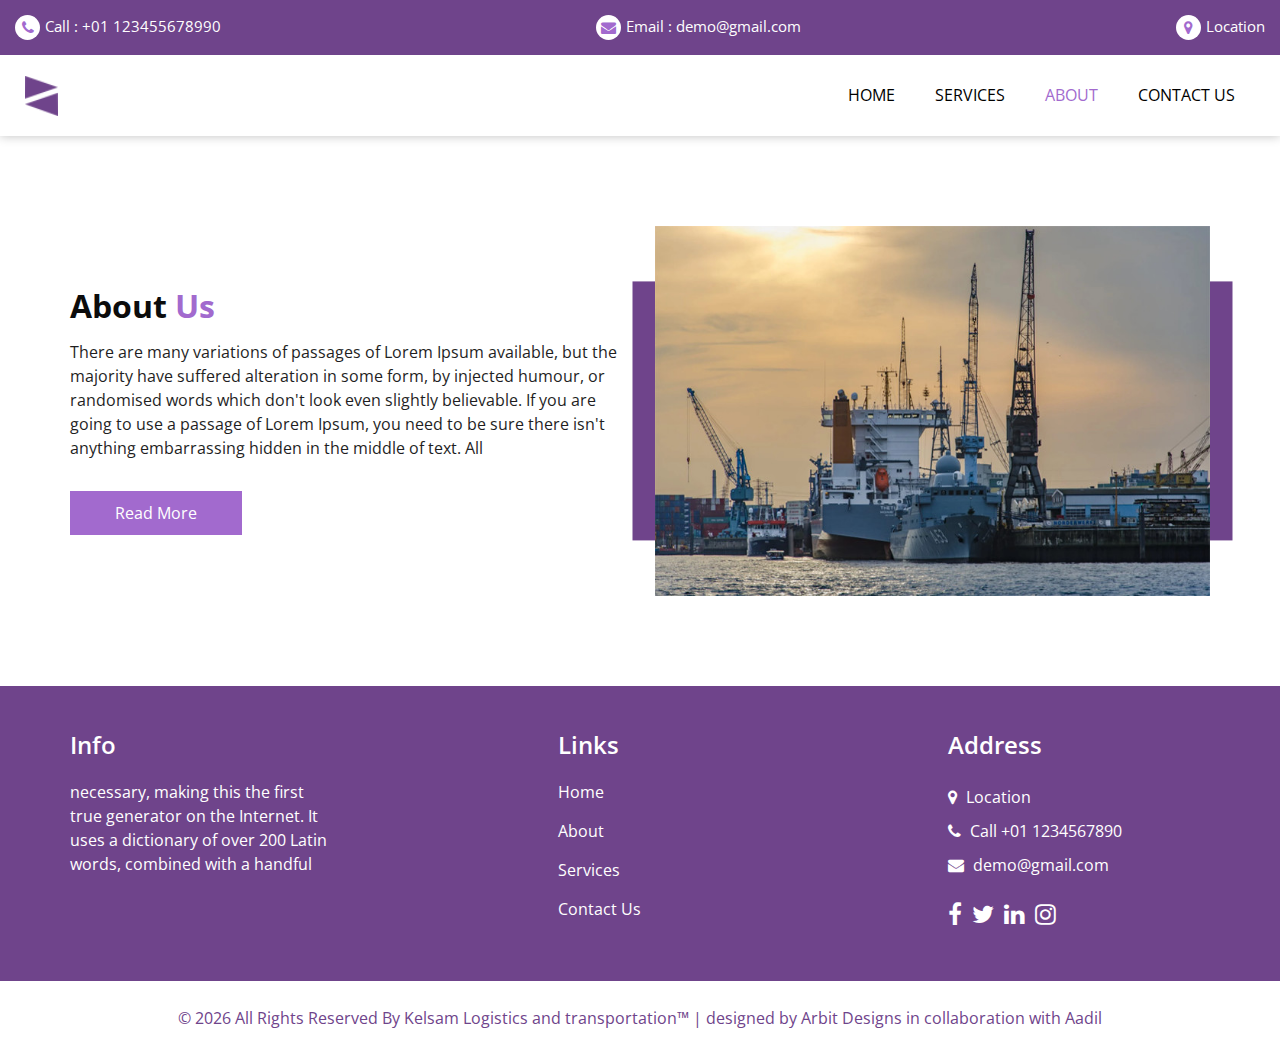
==== about.html @ 8632d066 "first commit" ====
<!DOCTYPE html>
<html>

<head>
  <!-- Basic -->
  <meta charset="utf-8" />
  <meta http-equiv="X-UA-Compatible" content="IE=edge" />
  <!-- Mobile Metas -->
  <meta name="viewport" content="width=device-width, initial-scale=1, shrink-to-fit=no" />
  <!-- Site Metas -->
  <meta name="keywords" content="" />
  <meta name="description" content="" />
  <meta name="author" content="" />
  <link rel="shortcut icon" href="images/fevicon.png" type="">

  <title> Carint </title>


  <!-- bootstrap core css -->
  <link rel="stylesheet" type="text/css" href="css/bootstrap.css" />

  <!-- fonts style -->
  <link href="https://fonts.googleapis.com/css2?family=Roboto:wght@400;500;700;900&display=swap" rel="stylesheet">

  <!--owl slider stylesheet -->
  <link rel="stylesheet" type="text/css" href="https://cdnjs.cloudflare.com/ajax/libs/OwlCarousel2/2.3.4/assets/owl.carousel.min.css" />

  <!-- font awesome style -->
  <link href="css/font-awesome.min.css" rel="stylesheet" />

  <!-- Custom styles for this template -->
  <link href="css/style.css" rel="stylesheet" />
  <!-- responsive style -->
  <link href="css/responsive.css" rel="stylesheet" />

</head>

<body class="sub_page">

  <div class="hero_area">
    <!-- header section strats -->
    <header class="header_section">
      <div class="header_top">
        <div class="container-fluid ">
          <div class="contact_nav">
            <a href="">
              <i class="fa fa-phone" aria-hidden="true"></i>
              <span>
                Call : +01 123455678990
              </span>
            </a>
            <a href="">
              <i class="fa fa-envelope" aria-hidden="true"></i>
              <span>
                Email : demo@gmail.com
              </span>
            </a>
            <a href="">
              <i class="fa fa-map-marker" aria-hidden="true"></i>
              <span>
                Location
              </span>
            </a>
          </div>
        </div>
      </div>
      <div class="header_bottom">
        <div class="container-fluid">
          <nav class="navbar navbar-expand-lg custom_nav-container ">
            <a class="navbar-brand" href="index.html">
              <span>
                <img src="images/Logo.png" alt="KELSAM-logo"> 
              </span>
            </a>

            <button class="navbar-toggler" type="button" data-toggle="collapse" data-target="#navbarSupportedContent" aria-controls="navbarSupportedContent" aria-expanded="false" aria-label="Toggle navigation">
              <span class=""> </span>
            </button>

            <div class="collapse navbar-collapse" id="navbarSupportedContent">
              <ul class="navbar-nav  ">
                <li class="nav-item ">
                  <a class="nav-link" href="index.html">Home </a>
                </li>
                <li class="nav-item">
                  <a class="nav-link" href="service.html">Services</a>
                </li>
                <li class="nav-item active">
                  <a class="nav-link" href="about.html"> About <span class="sr-only">(current)</span> </a>
                </li>
                <li class="nav-item">
                  <a class="nav-link" href="contact.html">Contact Us</a>
                </li>
              </ul>
            </div>
          </nav>
        </div>
      </div>
    </header>
    <!-- end header section -->
  </div>

  <!-- about section -->

  <section class="about_section layout_padding">
    <div class="container  ">
      <div class="row">
        <div class="col-md-6">
          <div class="detail-box">
            <div class="heading_container">
              <h2>
                About <span>Us</span>
              </h2>
            </div>
            <p>
              There are many variations of passages of Lorem Ipsum available, but the majority have suffered alteration
              in some form, by injected humour, or randomised words which don't look even slightly believable. If you
              are going to use a passage of Lorem Ipsum, you need to be sure there isn't anything embarrassing hidden in
              the middle of text. All
            </p>
            <a href="">
              Read More
            </a>
          </div>
        </div>
        <div class="col-md-6 ">
          <div class="img-box">
            <img src="images/about-img.jpg" alt="">
          </div>
        </div>

      </div>
    </div>
  </section>

  <!-- end about section -->

  <!-- info section -->

  <section class="info_section layout_padding2">
    <div class="container">
      <div class="row">
       
        <div class="col-md-6 col-lg-3 info_col">
          <div class="info_detail">
            <h4>
              Info
            </h4>
            <p>
              necessary, making this the first true generator on the Internet. It uses a dictionary of over 200 Latin words, combined with a handful
            </p>
          </div>
        </div>
        <div class="col-md-6 col-lg-2 mx-auto info_col">
          <div class="info_link_box">
            <h4>
              Links
            </h4>
            <div class="info_links">
              <a class="active" href="index.html">
                <img src="images/nav-bullet.png" alt="">
                Home
              </a>
              <a class="" href="about.html">
                <img src="images/nav-bullet.png" alt="">
                About
              </a>
              <a class="" href="service.html">
                <img src="images/nav-bullet.png" alt="">
                Services
              </a>

              <a class="" href="contact.html">
                <img src="images/nav-bullet.png" alt="">
                Contact Us
              </a>
            </div>
          </div>
        </div>
        <div class="col-md-6 col-lg-3 info_col">
          <div class="info_contact">
            <h4>
              Address
            </h4>
            <div class="contact_link_box">
              <a href="">
                <i class="fa fa-map-marker" aria-hidden="true"></i>
                <span>
                  Location
                </span>
              </a>
              <a href="">
                <i class="fa fa-phone" aria-hidden="true"></i>
                <span>
                  Call +01 1234567890
                </span>
              </a>
              <a href="">
                <i class="fa fa-envelope" aria-hidden="true"></i>
                <span>
                  demo@gmail.com
                </span>
              </a>
            </div>
          </div>
          <div class="info_social">
            <a href="">
              <i class="fa fa-facebook" aria-hidden="true"></i>
            </a>
            <a href="">
              <i class="fa fa-twitter" aria-hidden="true"></i>
            </a>
            <a href="">
              <i class="fa fa-linkedin" aria-hidden="true"></i>
            </a>
            <a href="">
              <i class="fa fa-instagram" aria-hidden="true"></i>
            </a>
          </div>
        </div>
      </div>
    </div>
  </section>

  <!-- end info section -->

  <!-- footer section -->
  <section class="footer_section">
    <div class="container">
      <p>
        &copy; <span id="displayYear"></span> All Rights Reserved By Kelsam Logistics and transportation™  | designed by
        <a href="https://linktr.ee/Chilanzi?fbclid=PAAaaZbAVQ19oEBJpkZBoxLBxNx_EGb9eyA1eBeSqSY6-qUxwlklkUInHiCkE_aem_AZzGArQMxjgry9e2qdXjUwQs8lI7xuVEhYE2EucS9WBijTis-1idcDqwNhis2NzFmyI">Arbit Designs</a> in collaboration with Aadil
      </p>
    </div>
  </section>
  <!-- footer section -->

  <!-- jQery -->
  <script type="text/javascript" src="js/jquery-3.4.1.min.js"></script>
  <!-- popper js -->
  <script src="https://cdn.jsdelivr.net/npm/popper.js@1.16.0/dist/umd/popper.min.js" integrity="sha384-Q6E9RHvbIyZFJoft+2mJbHaEWldlvI9IOYy5n3zV9zzTtmI3UksdQRVvoxMfooAo" crossorigin="anonymous">
  </script>
  <!-- bootstrap js -->
  <script type="text/javascript" src="js/bootstrap.js"></script>
  <!-- owl slider -->
  <script type="text/javascript" src="https://cdnjs.cloudflare.com/ajax/libs/OwlCarousel2/2.3.4/owl.carousel.min.js">
  </script>
  <!-- custom js -->
  <script type="text/javascript" src="js/custom.js"></script>
  <!-- Google Map -->
  <script src="https://maps.googleapis.com/maps/api/js?key=AIzaSyCh39n5U-4IoWpsVGUHWdqB6puEkhRLdmI&callback=myMap">
  </script>
  <!-- End Google Map -->

</body>

</html>
---- css/style.css ----
@import url("https://fonts.googleapis.com/css2?family=Lato:wght@400;700&family=Open+Sans:wght@300;400;600;700&display=swap");
body {
  font-family: "Open Sans", sans-serif;
  color: #0c0c0c;
  background-color: #ffffff;
  overflow-x: hidden;
}

.layout_padding {
  padding: 90px 0;
}

.layout_padding2 {
  padding: 75px 0;
}

.layout_padding2-top {
  padding-top: 75px;
}

.layout_padding2-bottom {
  padding-bottom: 75px;
}

.layout_padding-top {
  padding-top: 90px;
}

.layout_padding-bottom {
  padding-bottom: 90px;
}

.heading_container {
  display: flex;
  flex-direction: column;
  align-items: flex-start;
}
.heading_container h2 {
  position: relative;
  font-weight: bold;
  margin-bottom: 0;
}
.heading_container h2 span {
  color: #a26ace;
}
.heading_container p {
  margin-top: 10px;
  margin-bottom: 0;
}
.heading_container.heading_center {
  align-items: center;
  text-align: center;
}

a,
a:hover,
a:focus {
  text-decoration: none;
}

a:hover,
a:focus {
  color: initial;
}

.btn,
.btn:focus {
  outline: none !important;
  box-shadow: none;
}

/*header section*/
.hero_area {
  position: relative;
  min-height: 100vh;
  display: flex;
  flex-direction: column;
}

.sub_page .hero_area {
  min-height: auto;
}
.sub_page .header_section {
  margin-top: 0;
  box-shadow: 0 0 10px 0 rgba(0, 0, 0, 0.25);
}

.header_section .header_top {
  padding: 15px 0;
  background-color: #6f448b;
}
.header_section .header_top .contact_nav {
  display: flex;
  justify-content: space-between;
}
.header_section .header_top .contact_nav a {
  color: #ffffff;
  display: flex;
  font-size: 15px;
}
.header_section .header_top .contact_nav a i {
  margin-right: 5px;
  border-radius: 100%;
  background-color: #ffffff;
  width: 25px;
  height: 25px;
  display: flex;
  justify-content: center;
  align-items: center;
  color: #a26ace;
}
.header_section .header_top .contact_nav a:hover i {
  color: #6f448b;
}
.header_section .header_bottom {
  background-color: #ffffff;
  padding: 15px 0;
}
.header_section .header_bottom .container-fluid {
  padding-right: 25px;
  padding-left: 25px;
}

.navbar-brand span {
  font-weight: bold;
  font-size: 24px;
  color: #000000;
}

.custom_nav-container {
  padding: 0;
}
.custom_nav-container .navbar-nav {
  margin-left: auto;
}
.custom_nav-container .navbar-nav .nav-item .nav-link {
  padding: 5px 20px;
  color: #000000;
  text-align: center;
  text-transform: uppercase;
  border-radius: 5px;
  transition: all 0.3s;
}
.custom_nav-container .navbar-nav .nav-item:hover .nav-link, .custom_nav-container .navbar-nav .nav-item.active .nav-link {
  color: #a26ace;
}

.custom_nav-container .nav_search-btn {
  width: 35px;
  height: 35px;
  padding: 0;
  border: none;
  color: #000000;
}
.custom_nav-container .nav_search-btn:hover {
  color: #000000;
}

.custom_nav-container .navbar-toggler {
  outline: none;
}

.custom_nav-container .navbar-toggler {
  padding: 0;
  width: 37px;
  height: 42px;
  transition: all 0.3s;
}
.custom_nav-container .navbar-toggler span {
  display: block;
  width: 35px;
  height: 4px;
  background-color: #000000;
  margin: 7px 0;
  transition: all 0.3s;
  position: relative;
  border-radius: 5px;
  transition: all 0.3s;
}
.custom_nav-container .navbar-toggler span::before, .custom_nav-container .navbar-toggler span::after {
  content: "";
  position: absolute;
  left: 0;
  height: 100%;
  width: 100%;
  background-color: #000000;
  top: -10px;
  border-radius: 5px;
  transition: all 0.3s;
}
.custom_nav-container .navbar-toggler span::after {
  top: 10px;
}
.custom_nav-container .navbar-toggler[aria-expanded=true] {
  transform: rotate(360deg);
}
.custom_nav-container .navbar-toggler[aria-expanded=true] span {
  transform: rotate(45deg);
}
.custom_nav-container .navbar-toggler[aria-expanded=true] span::before, .custom_nav-container .navbar-toggler[aria-expanded=true] span::after {
  transform: rotate(90deg);
  top: 0;
}
.custom_nav-container .navbar-toggler[aria-expanded=true] .s-1 {
  transform: rotate(45deg);
  margin: 0;
  margin-bottom: -4px;
}
.custom_nav-container .navbar-toggler[aria-expanded=true] .s-2 {
  display: none;
}
.custom_nav-container .navbar-toggler[aria-expanded=true] .s-3 {
  transform: rotate(-45deg);
  margin: 0;
  margin-top: -4px;
}
.custom_nav-container .navbar-toggler[aria-expanded=false] .s-1,
.custom_nav-container .navbar-toggler[aria-expanded=false] .s-2,
.custom_nav-container .navbar-toggler[aria-expanded=false] .s-3 {
  transform: none;
}

/*end header section*/
/* slider section */
.slider_section {
  flex: 1;
  display: flex;
  align-items: center;
  position: relative;
}
.slider_section .slider_bg_box {
  position: absolute;
  top: 0;
  left: 0;
  width: 100%;
  height: 100%;
  overflow: hidden;
  z-index: -1;
}
.slider_section .slider_bg_box img {
  width: auto;
  height: auto;
  min-width: 100%;
  min-height: 100%;
}
.slider_section .slider_bg_box::before {
  content: "";
  position: absolute;
  top: 0;
  left: 0;
  width: 100%;
  height: 100%;
  background: linear-gradient(to right, rgba(37, 37, 37, 0.9), rgba(37, 37, 37, 0.7));
}
.slider_section .row {
  align-items: center;
}
.slider_section #customCarousel1 {
  width: 100%;
  position: unset;
}
.slider_section .detail-box {
  color: #6f448b;
}
.slider_section .detail-box h1 {
  font-weight: bold;
  text-transform: uppercase;
  margin-bottom: 15px;
  color: #ffffff;
}
.slider_section .detail-box p {
  color: #fefefe;
  font-size: 14px;
}
.slider_section .detail-box .btn-box {
  display: flex;
  margin: 0 -5px;
  margin-top: 25px;
}
.slider_section .detail-box .btn-box a {
  margin: 5px;
  text-align: center;
  width: 165px;
}
.slider_section .detail-box .btn-box .btn1 {
  display: inline-block;
  padding: 10px 15px;
  background-color: #a26ace;
  color: #ffffff;
  border-radius: 0;
  transition: all 0.3s;
  border: none;
}
.slider_section .detail-box .btn-box .btn1:hover {
  background-color: #7d3ab1;
}
.slider_section .detail-box .btn-box .btn2 {
  display: inline-block;
  padding: 10px 15px;
  background-color: #000000;
  color: #ffffff;
  border-radius: 0;
  transition: all 0.3s;
  border: none;
}
.slider_section .detail-box .btn-box .btn2:hover {
  background-color: black;
}
.slider_section .carousel-indicators {
  position: unset;
  margin: 0;
  justify-content: center;
  align-items: center;
  margin-top: 45px;
}
.slider_section .carousel-indicators li {
  background-color: #ffffff;
  width: 12px;
  height: 12px;
  border-radius: 100%;
  opacity: 1;
}
.slider_section .carousel-indicators li.active {
  width: 20px;
  height: 20px;
  background-color: #a26ace;
}

.service_section {
  position: relative;
}
.service_section .box {
  display: flex;
  margin-top: 45px;
  background-color: #f8f8f9;
  padding: 20px;
  border-radius: 5px;
}
.service_section .box .img-box {
  display: flex;
  justify-content: center;
  align-items: flex-start;
  width: 125px;
  min-width: 75px;
  height: 75px;
  margin-right: 25px;
}
.service_section .box .img-box img {
  max-width: 100%;
  max-height: 100%;
  transition: all 0.3s;
}
.service_section .box .detail-box h5 {
  font-weight: bold;
  text-transform: uppercase;
}
.service_section .box .detail-box a {
  color: #6f448b;
  font-weight: 600;
}
.service_section .box .detail-box a:hover {
  color: #a26ace;
}
.about_section .row {
  align-items: center;
}
.about_section .img-box {
  position: relative;
}
.about_section .img-box img {
  max-width: 100%;
  position: relative;
  z-index: 2;
}
.about_section .img-box::before, .about_section .img-box::after {
  content: "";
  position: absolute;
  top: 50%;
  width: 45px;
  height: 70%;
  background-color: #6f448b;
  z-index: 3;
}
.about_section .img-box::before {
  left: 0;
  z-index: 1;
  transform: translate(-50%, -50%);
}
.about_section .img-box::after {
  right: 0;
  z-index: 1;
  transform: translate(50%, -50%);
}
.about_section .detail-box p {
  color: #1f1f1f;
  margin-top: 15px;
}
.about_section .detail-box a {
  display: inline-block;
  padding: 10px 45px;
  background-color: #a26ace;
  color: #ffffff;
  border-radius: 0px;
  transition: all 0.3s;
  border: none;
  margin-top: 15px;
}
.about_section .detail-box a:hover {
  background-color: #7d3ab1;
}

.track_section {
  position: relative;
  color: #ffffff;
}
.track_section .track_bg_box {
  position: absolute;
  top: 0;
  left: 0;
  width: 100%;
  height: 100%;
  overflow: hidden;
  z-index: -1;
}
.track_section .track_bg_box img {
  width: auto;
  height: auto;
  min-width: 100%;
  min-height: 100%;
}
.track_section .track_bg_box::before {
  content: "";
  position: absolute;
  top: 0;
  left: 0;
  width: 100%;
  height: 100%;
  background: linear-gradient(to right, rgba(37, 37, 37, 0.95), rgba(37, 37, 37, 0.55));
}
.track_section p {
  font-size: 14px;
  margin-top: 15px;
  margin-bottom: 25px;
}
.track_section form {
  display: flex;
  align-items: stretch;
}
.track_section form input {
  background-color: #ffffff;
  border: none;
  flex: 2.5;
  outline: none;
  color: #000000;
  min-height: 42.4px;
  padding-left: 15px;
}
.track_section form input ::-moz-placeholder {
  color: #ffffff;
  opacity: 0.2;
}
.track_section form input ::placeholder {
  color: #ffffff;
  opacity: 0.2;
}
.track_section form button {
  flex: 1;
  display: inline-block;
  padding: 9px 30px;
  background-color: #a26ace;
  color: #ffffff;
  border-radius: 0;
  transition: all 0.3s;
  border: none;
  font-size: 15px;
  text-transform: uppercase;
}
.track_section form button:hover {
  background-color: #7d3ab1;
}

.client_section .client_container {
  width: 75%;
  margin-top: 45px;
}
.client_section .box {
  display: flex;
  flex-direction: column;
  margin-right: 5px;
}
.client_section .box .detail-box {
  border: 1px solid #dddddd;
  padding: 25px;
  margin-bottom: 25px;
}
.client_section .box .client_id {
  display: flex;
  align-items: center;
}
.client_section .box .client_id .img-box {
  position: relative;
  width: 75px;
  height: 75px;
}
.client_section .box .client_id .img-box img {
  width: 100%;
}
.client_section .box .client_id .name {
  margin-left: 15px;
}
.client_section .box .client_id .name h6 {
  color: #23242a;
  font-size: 18px;
  margin-bottom: 0;
}
.client_section .box .client_id .name p {
  margin-bottom: 0;
}
.client_section .carousel-wrap {
  margin: 0 auto;
  position: relative;
}
.client_section .owl-carousel .owl-nav .owl-prev,
.client_section .owl-carousel .owl-nav .owl-next {
  width: 50px;
  height: 50px;
  background-size: 18px;
  background-position: center;
  background-repeat: no-repeat;
  position: absolute;
  right: -15%;
  outline: none;
  background-color: #a26ace;
}
.client_section .owl-carousel .owl-nav .owl-prev:hover,
.client_section .owl-carousel .owl-nav .owl-next:hover {
  background-color: #161825;
}
.client_section .owl-carousel .owl-nav .owl-prev {
  top: 25%;
  background-image: url(../images/prev.png);
}
.client_section .owl-carousel .owl-nav .owl-next {
  top: calc(25% + 65px);
  background-image: url(../images/next.png);
}

.contact_section {
  position: relative;
  padding-bottom: 90px;
}
.contact_section .heading_container {
  margin-bottom: 25px;
}
.contact_section .heading_container h2 {
  text-transform: uppercase;
}
.contact_section .form_container {
  margin-right: 15px;
}
.contact_section .form_container input {
  width: 100%;
  border: none;
  height: 50px;
  margin-bottom: 25px;
  padding-left: 15px;
  outline: none;
  color: #101010;
  box-shadow: 0 0 5px 0 rgba(0, 0, 0, 0.15);
}
.contact_section .form_container input::-moz-placeholder {
  color: #6f448b;
}
.contact_section .form_container input::placeholder {
  color: #6f448b;
}
.contact_section .form_container input.message-box {
  height: 120px;
}
.contact_section .form_container button {
  border: none;
  text-transform: uppercase;
  display: inline-block;
  padding: 12px 55px;
  background-color: #a26ace;
  color: #ffffff;
  border-radius: 5px;
  transition: all 0.3s;
  border: none;
}
.contact_section .form_container button:hover {
  background-color: #7d3ab1;
}
.contact_section .map_container {
  height: 420px;
  overflow: hidden;
  display: flex;
  align-items: stretch;
  padding: 0;
}
.contact_section .map_container .map {
  height: 100%;
  flex: 1;
}
.contact_section .map_container .map #googleMap {
  height: 100%;
}

.info_section {
  background-color: #6f448b;
  color: #ffffff;
  padding: 45px 0 15px 0;
}
.info_section h4 {
  font-weight: 600;
  margin-bottom: 20px;
}
.info_section .info_col {
  margin-bottom: 30px;
}
.info_section .info_contact .contact_link_box {
  display: flex;
  flex-direction: column;
}
.info_section .info_contact .contact_link_box a {
  margin: 5px 0;
  color: #ffffff;
}
.info_section .info_contact .contact_link_box a i {
  margin-right: 5px;
}
.info_section .info_contact .contact_link_box a:hover {
  color: #a26ace;
}
.info_section .info_social {
  display: flex;
  margin-top: 20px;
  margin-bottom: 10px;
}
.info_section .info_social a {
  display: flex;
  justify-content: center;
  align-items: center;
  color: #ffffff;
  border-radius: 100%;
  margin-right: 10px;
  font-size: 24px;
}
.info_section .info_social a:hover {
  color: #a26ace;
}
.info_section .info_links {
  display: flex;
  flex-direction: column;
  flex-wrap: wrap;
}
.info_section .info_links a {
  display: flex;
  align-items: center;
  margin-bottom: 15px;
  color: #ffffff;
}
.info_section .info_links a:hover {
  color: #a26ace;
}
.info_section form input {
  border: none;
  border-bottom: 1px solid #ffffff;
  background-color: transparent;
  width: 100%;
  height: 45px;
  color: #ffffff;
  outline: none;
}
.info_section form input::-moz-placeholder {
  color: #ffffff;
}
.info_section form input::placeholder {
  color: #ffffff;
}
.info_section form button {
  width: 100%;
  text-align: center;
  display: inline-block;
  padding: 10px 55px;
  background-color: #a26ace;
  color: #ffffff;
  border-radius: 0;
  transition: all 0.3s;
  border: none;
  margin-top: 15px;
}
.info_section form button:hover {
  background-color: #7d3ab1;
}

/* footer section*/
.footer_section {
  position: relative;
  background-color: #ffffff;
  text-align: center;
}
.footer_section p {
  color: #6f448b;
  padding: 25px 0;
  margin: 0;
}
.footer_section p a {
  color: inherit;
}/*# sourceMappingURL=style.css.map */
---- css/responsive.css ----
@media (max-width: 1300px) {}

@media (max-width: 1120px) {}

@media (max-width: 992px) {
  .hero_area {
    min-height: auto;
  }

  .custom_nav-container .navbar-nav {
    padding-top: 15px;
    align-items: center;
  }


  .custom_nav-container .navbar-nav .nav-item .nav-link {
    padding: 5px 25px;
    margin: 5px 0;
  }

  .slider_section {
    padding: 75px 0;
  }


}

@media (max-width: 768px) {
  .about_section .img-box {
    margin-top: 45px;
  }

  .contact_section {
    padding-bottom: 0;
  }

  .contact_section .heading_container {
    padding-left: 15px;
  }

  .contact_section .map_container {
    margin-top: 45px;
  }

  .contact_section .form_container {
    padding: 0 15px;
    margin: 0;
  }

}

@media (max-width: 576px) {
  .header_section .header_top .contact_nav a span {
    display: none;
  }


  .client_section .client_container {
    width: 100%;
  }

  .client_section .box {
    margin: 0;
  }

  .owl-nav {
    display: flex;
    justify-content: center;
    margin-top: 45px;
  }

  .client_section .owl-carousel .owl-nav .owl-prev,
  .client_section .owl-carousel .owl-nav .owl-next {
    position: unset;
    margin: 0 2.5px;
  }
}

@media (max-width: 480px) {
  .slider_section .detail-box h1 {
    font-size: 2rem;
  }

  .track_section form {
    flex-direction: column;
    align-items: flex-start;
  }

  .track_section form input {
    width: 100%;
  }

  .track_section form button {
    padding: 10px 60px;
    margin-top: 10px;
  }
}

@media (max-width: 420px) {
  .service_section .box {
    flex-direction: column;
  }

  .service_section .box .img-box {
    justify-content: flex-start;
    margin-bottom: 15px;
  }
}

@media (max-width: 376px) {}

@media (min-width: 1200px) {
  .container {
    max-width: 1170px;
  }
}
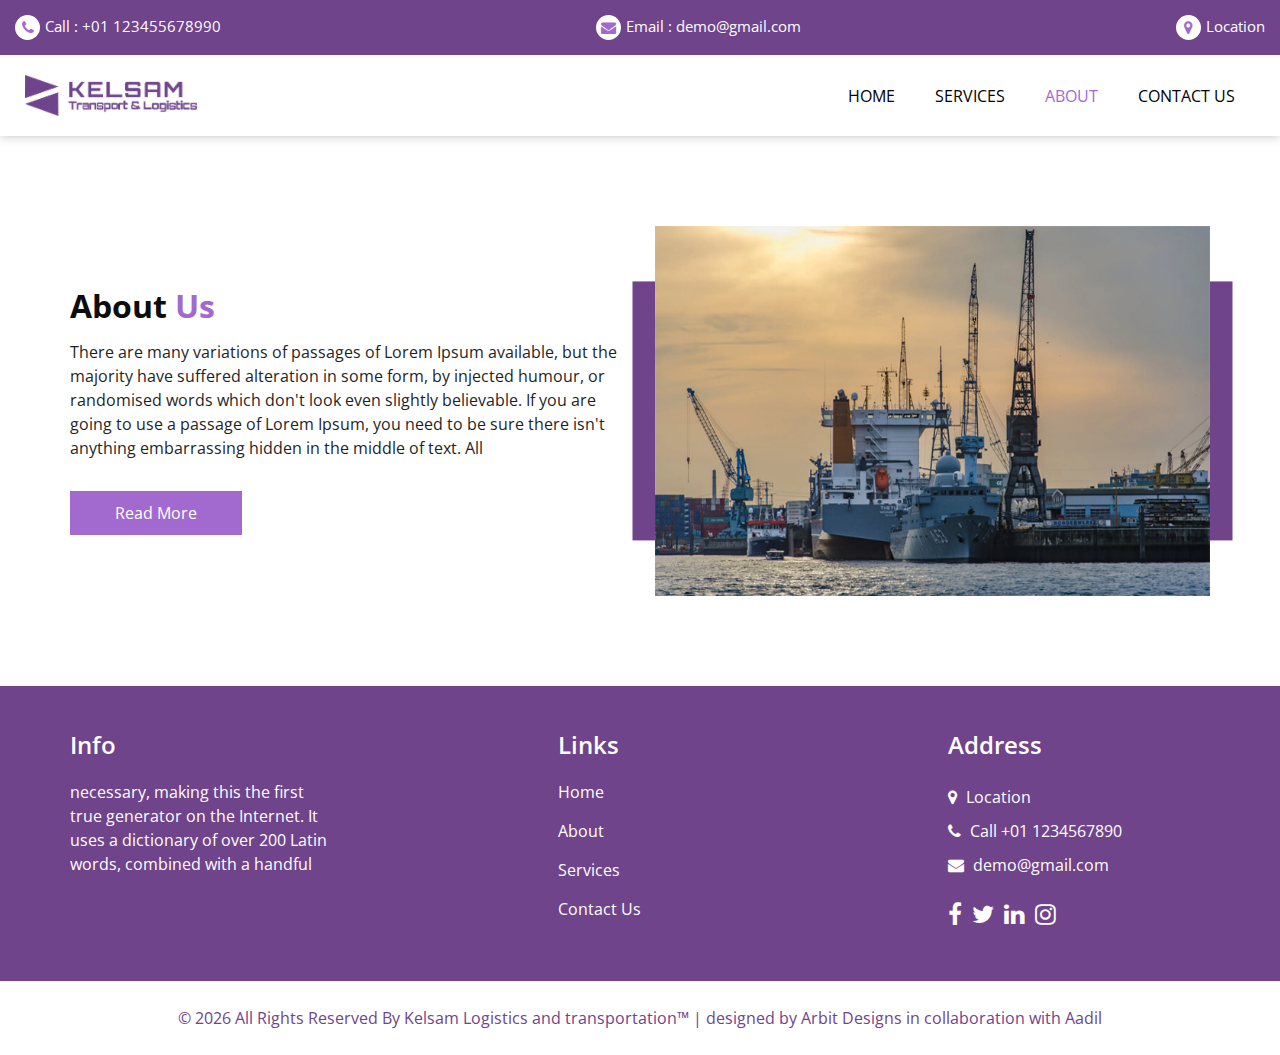
==== commit a200e656: "some updates" ====
--- a/about.html
+++ b/about.html
@@ -11,9 +11,9 @@
   <meta name="keywords" content="" />
   <meta name="description" content="" />
   <meta name="author" content="" />
-  <link rel="shortcut icon" href="images/fevicon.png" type="">
-
-  <title> Carint </title>
+  <link rel="shortcut icon" href="images/15x15.png" type="">
+
+  <title> About </title>
 
 
   <!-- bootstrap core css -->
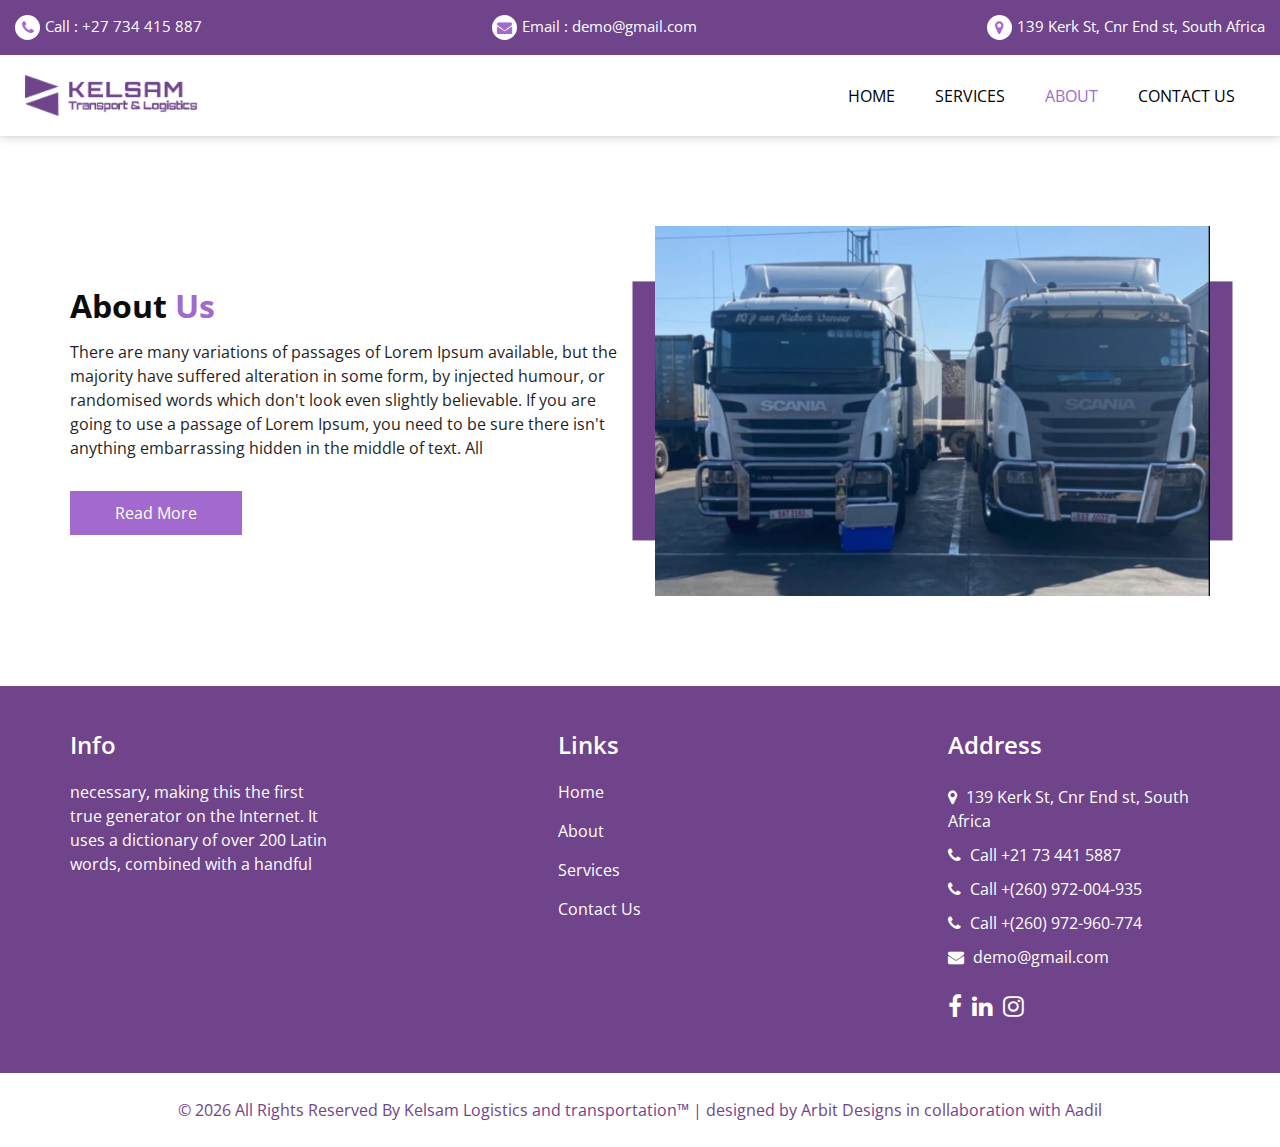
==== commit 1d4cb23c: "meta update" ====
--- a/about.html
+++ b/about.html
@@ -1,5 +1,5 @@
 <!DOCTYPE html>
-<html>
+<html lang="en">
 
 <head>
   <!-- Basic -->
@@ -8,9 +8,8 @@
   <!-- Mobile Metas -->
   <meta name="viewport" content="width=device-width, initial-scale=1, shrink-to-fit=no" />
   <!-- Site Metas -->
-  <meta name="keywords" content="" />
   <meta name="description" content="" />
-  <meta name="author" content="" />
+  <meta name="author" content="David chilanzi Sensenta" />
   <link rel="shortcut icon" href="images/15x15.png" type="">
 
   <title> About </title>
@@ -43,10 +42,10 @@
       <div class="header_top">
         <div class="container-fluid ">
           <div class="contact_nav">
-            <a href="">
+            <a href="tel:+27734415887">
               <i class="fa fa-phone" aria-hidden="true"></i>
               <span>
-                Call : +01 123455678990
+                Call : +27 734 415 887
               </span>
             </a>
             <a href="">
@@ -55,10 +54,10 @@
                 Email : demo@gmail.com
               </span>
             </a>
-            <a href="">
+            <a href="https://maps.app.goo.gl/XwJdCUnPsgT3hy7D9"">
               <i class="fa fa-map-marker" aria-hidden="true"></i>
               <span>
-                Location
+                139 Kerk St, Cnr End st, South Africa
               </span>
             </a>
           </div>
@@ -183,16 +182,28 @@
               Address
             </h4>
             <div class="contact_link_box">
-              <a href="">
+              <a href="https://maps.app.goo.gl/XwJdCUnPsgT3hy7D9">
                 <i class="fa fa-map-marker" aria-hidden="true"></i>
                 <span>
-                  Location
-                </span>
-              </a>
-              <a href="">
+                  139 Kerk St, Cnr End st, South Africa
+                </span>
+              </a>
+              <a href="tel:+21 73 441 5887">
                 <i class="fa fa-phone" aria-hidden="true"></i>
                 <span>
-                  Call +01 1234567890
+                  Call +21 73 441 5887
+                </span>
+              </a>
+              <a href="tel:+260972004935">
+                <i class="fa fa-phone" aria-hidden="true"></i>
+                <span>
+                  Call +(260) 972-004-935
+                </span>
+              </a>
+               <a href="tel:+260972960774">
+                <i class="fa fa-phone" aria-hidden="true"></i>
+                <span>
+                  Call +(260) 972-960-774
                 </span>
               </a>
               <a href="">
@@ -204,16 +215,13 @@
             </div>
           </div>
           <div class="info_social">
-            <a href="">
+            <a href="https://www.facebook.com/profile.php?id=61553495446198&mibextid=ZbWKwL">
               <i class="fa fa-facebook" aria-hidden="true"></i>
-            </a>
-            <a href="">
-              <i class="fa fa-twitter" aria-hidden="true"></i>
             </a>
             <a href="">
               <i class="fa fa-linkedin" aria-hidden="true"></i>
             </a>
-            <a href="">
+            <a href="https://instagram.com/kelsam_transportandlogistics?igshid=OGQ5ZDc2ODk2ZA">
               <i class="fa fa-instagram" aria-hidden="true"></i>
             </a>
           </div>
